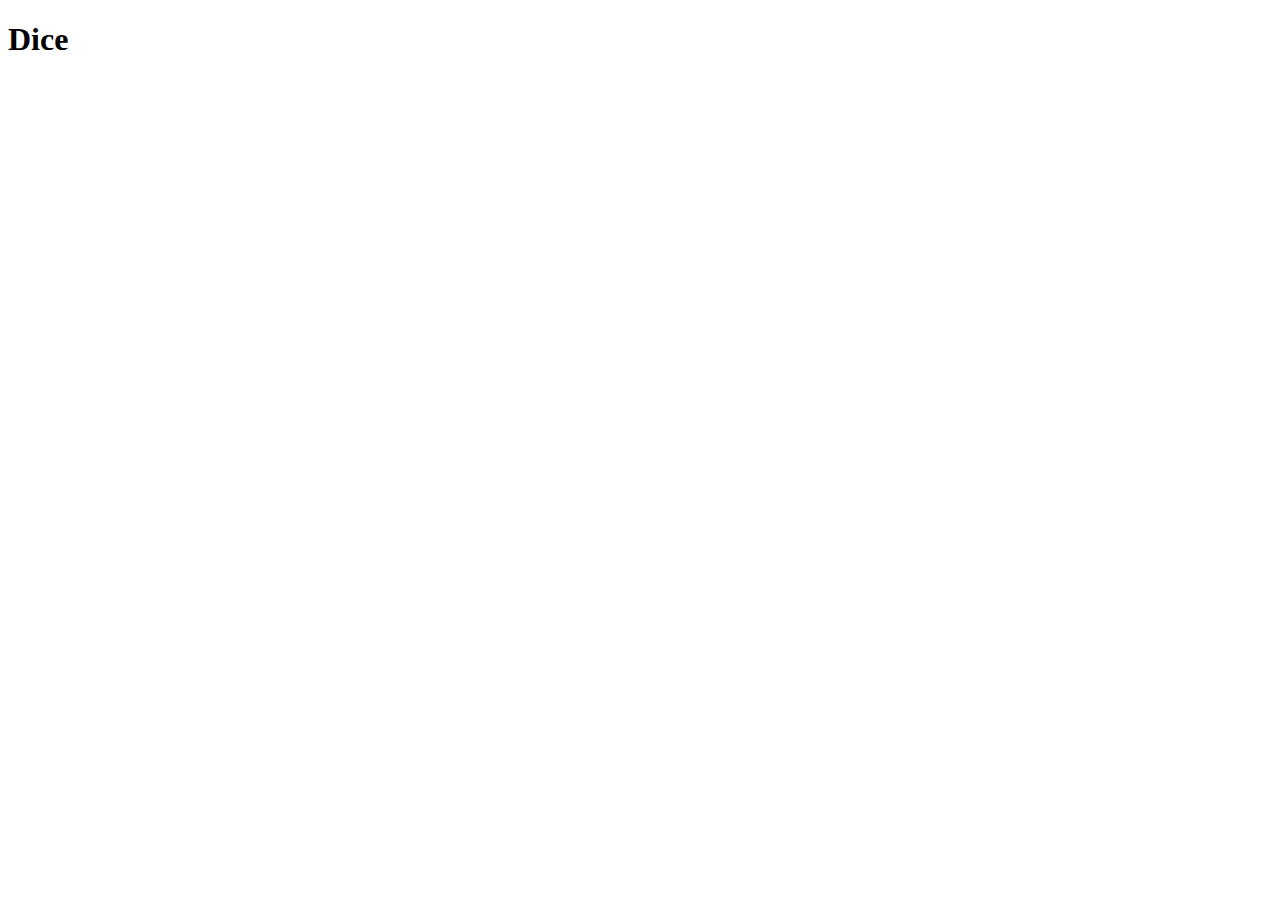
==== responsive/index.html @ 789f8f62 "Added responsive lab" ====
<!DOCTYPE html>
<html>
<head>
    <title>Got Dice?</title>
    <meta name="viewport" content="width=device=width; initial-scale=1.0; maximum-scale=1.0; 
    user-scalable=0.0;"/>
    <link rel="stylesheet" media="only screen and (max-device-width: 640px)" href="dice.css"/>
    <link rel="stylesheet" media="only screen and (min-device-width: 641px)" 
    href="nodice.css"/>
</head>
<body>
    <div id="dice"><h1>Dice</h1></div>
    <div id="nodice"><h1>No Dice</h1></div>
</body>

</html>
---- responsive/dice.css ----
#dice {
    display: none;
}
---- responsive/nodice.css ----
#nodice {
    display: none;
}
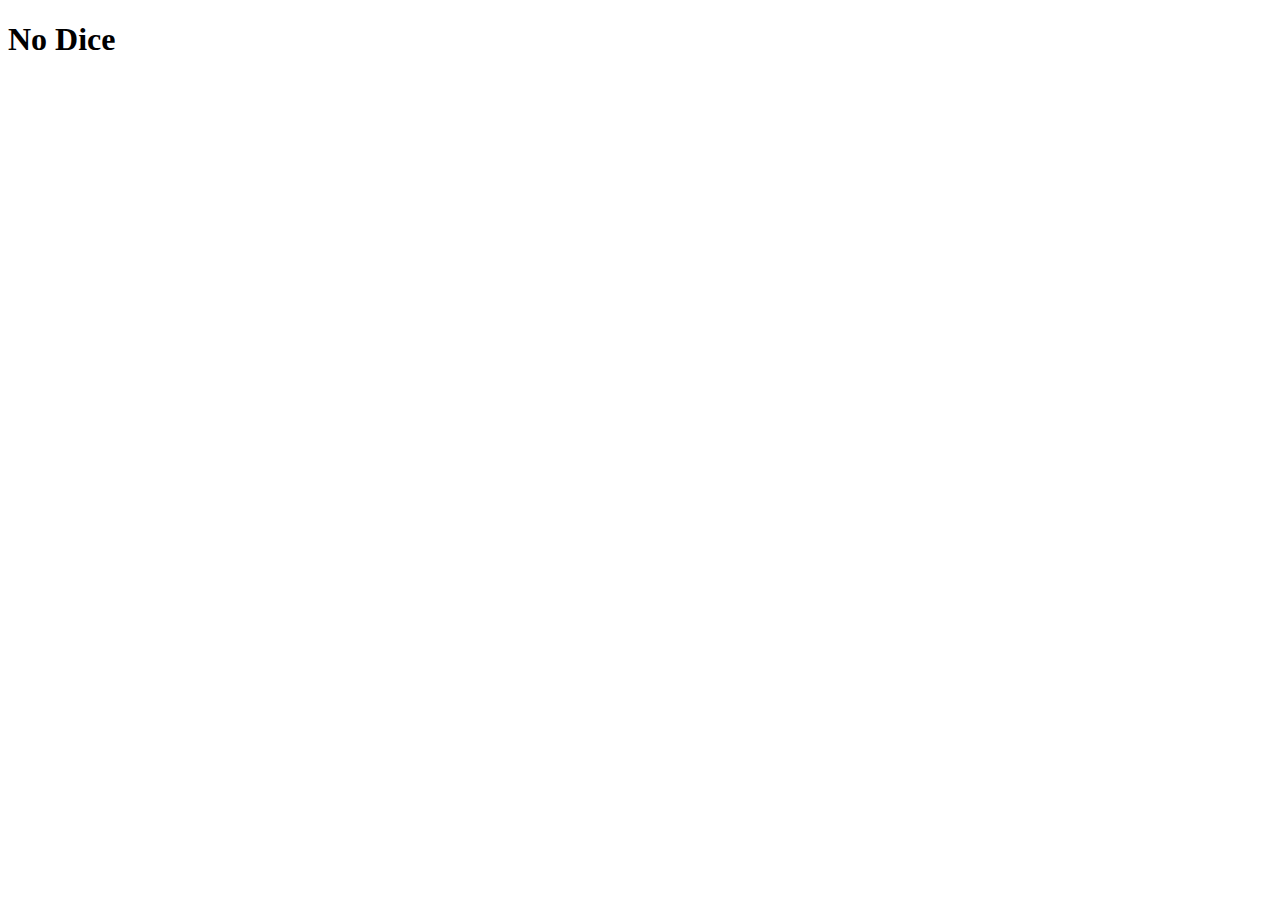
==== commit ce84805d: "Swapped dice and no dice and added a README" ====
--- a/responsive/index.html
+++ b/responsive/index.html
@@ -4,9 +4,9 @@
     <title>Got Dice?</title>
     <meta name="viewport" content="width=device=width; initial-scale=1.0; maximum-scale=1.0; 
     user-scalable=0.0;"/>
-    <link rel="stylesheet" media="only screen and (max-device-width: 640px)" href="dice.css"/>
+    <link rel="stylesheet" media="only screen and (max-device-width: 640px)" href="nodice.css"/>
     <link rel="stylesheet" media="only screen and (min-device-width: 641px)" 
-    href="nodice.css"/>
+    href="dice.css"/>
 </head>
 <body>
     <div id="dice"><h1>Dice</h1></div>
